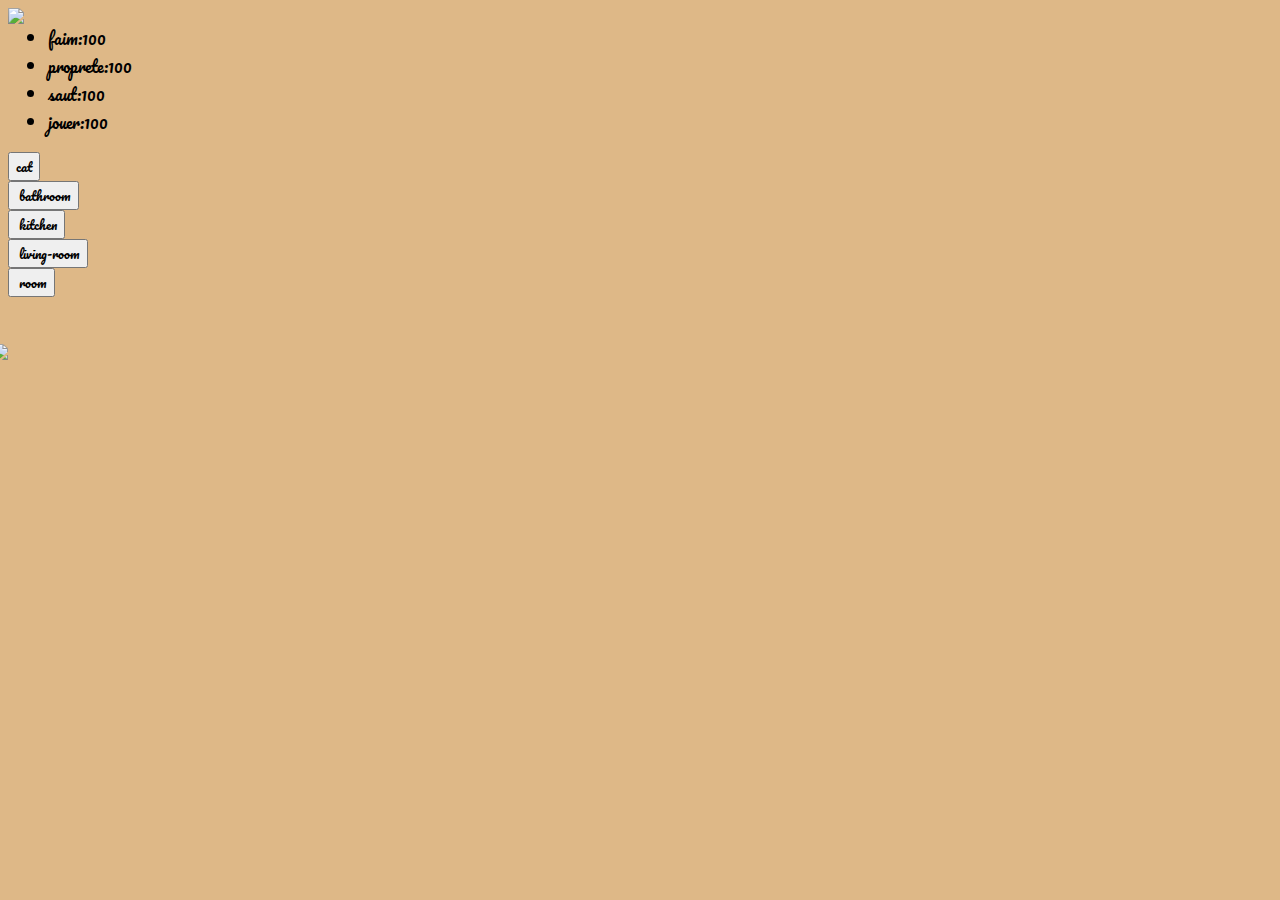
==== index.html @ 0c7a2072 "ajustements" ====
<!DOCTYPE html>
<html lang="en">


<head>
    <meta charset="UTF-8">
    <meta name="viewport" content="width=device-width, initial-scale=1.0">
    <meta http-equiv="X-UA-Compatible" content="ie=edge">
    <link rel="icon" type="image/png" href="chattransparent.png" />
    <link href="https://fonts.googleapis.com/css?family=Pacifico" rel="stylesheet">
    <title>The cat's house</title>
    <link rel="stylesheet" , href="gamestyle.css" />
</head>

<body>
    <main>
        <img src="../tp_js/images/maison.jpg" id="maison" "no-repeat"/>

        <ul class="action"></ul>

        <input type="button" value="cat" id="player" />
        <input type="button" value=" bathroom" id="fm" />
        <input type="button" value=" kitchen" id="pr" />
        <input type="button" value=" living-room" id="st" />
        <input type="button" value=" room" id="jou" />
        <img src="../tp_js/images/chattransparent.png" id="animal" />

        <style>
            /*
        @keyframes toRed {
            to {
                background-color: red;
            }
        }
        
        @keyframes toGreen {
            to {
                background-color: green;
            }
        }
        */
            
            @keyframes moveToBathroom {
                to {
                    top: 13em;
                    left: 37em;
                }
            }
            
            .moveToBathroom {
                animation: moveToBathroom 2s;
                animation-duration: 2s;
                animation-iteration-count: 1;
                animation-fill-mode: forwards;
            }
            
            @keyframes moveToKitchen {
                to {
                    top: 20em;
                    left: 38em;
                }
            }
            
            .moveToKitchen {
                animation: moveToKitchen 2s;
                animation-duration: 2s;
                animation-iteration-count: 1;
                animation-fill-mode: forwards;
            }
            
            @keyframes moveToLivingRoom {
                to {
                    top: 20em;
                    left: 29em;
                }
            }
            
            .moveToLivingRoom {
                animation: moveToLivingRoom 2s;
                animation-duration: 2s;
                animation-iteration-count: 1;
                animation-fill-mode: forwards;
            }
            
            @keyframes moveToRoom {
                to {
                    top: 6em;
                    left: 41em;
                }
            }
            
            .moveToRoom {
                animation: moveToRoom 2s;
                animation-duration: 2s;
                animation-iteration-count: 1;
                animation-fill-mode: forwards;
            }
            /*
        @keyframes ToLivingRoom {
            to {
                top: 30em;
                left: 72em;
            }
        }
        
        .moveToLivingRoom {
            animation: moveToKitchen 2s;
            animation-duration: 2s;
            animation-iteration-count: 1;
            animation-fill-mode: forwards;
        
        }
        */
            /*
        @keyframes toLivingRoom {
            to {
                top: 15em;
                left: 20em;
                }
        }
        
        .moveToLivingRoom {
            animation: toLivingRoom 2s;
            animation-duration: 2s;
            animation-iteration-count: 1;
            animation-fill-mode: forwards;
        */
        </style>

        <script>
            /*
                                                                                                                                                                                                                                                                                                                                                                                                                                                                                                                                                                                                                                                                                                                                                                                                                                                                                                                                                                                                                                                                                                                                                    let oui = document.querySelector('#oui');
                                                                                                                                                                                                                                                                                                                                                                                                                                                                                                                                                                                                                                                                                                                                                                                                                                                                                                                                                                                                                                                                                                                                                    let classes = oui.className;
                                                                                                                                                                                                                                                                                                                                                                                                                                                                                                                                                                                                                                                                                                                                                                                                                                                                                                                                                                                                                                                                                                                                                    oui.addEventListener('animationed', function() {
                                                                                                                                                                                                                                                                                                                                                                                                                                                                                                                                                                                                                                                                                                                                                                                                                                                                                                                                                                                                                                                                                                                                                        oui.className = classes;
                                                                                                                                                                                                                                                                                                                                                                                                                                                                                                                                                                                                                                                                                                                                                                                                                                                                                                                                                                                                                                                                                                                                                    });
                                                                                                                                                                                                                                                                                                                                                                                                                                                                                                                                                                                                                                                                                                                                                                                                                                                                                                                                                                                                                                                                                                                                                    oui.addEventListener('click', function() {
                                                                                                                                                                                                                                                                                                                                                                                                                                                                                                                                                                                                                                                                                                                                                                                                                                                                                                                                                                                                                                                                                                                                                        let button = document.querySelector('#input');
                                                                                                                                                                                                                                                                                                                                                                                                                                                                                                                                                                                                                                                                                                                                                                                                                                                                                                                                                                                                                                                                                                                                                        if (input.value === '') {
                                                                                                                                                                                                                                                                                                                                                                                                                                                                                                                                                                                                                                                                                                                                                                                                                                                                                                                                                                                                                                                                                                                                                            oui.classList.add('pulseRed');
                                                                                                                                                                                                                                                                                                                                                                                                                                                                                                                                                                                                                                                                                                                                                                                                                                                                                                                                                                                                                                                                                                                                                        } else {
                                                                                                                                                                                                                                                                                                                                                                                                                                                                                                                                                                                                                                                                                                                                                                                                                                                                                                                                                                                                                                                                                                                                                            oui.classList.add('pulseGreen');
                                                                                                                                                                                                                                                                                                                                                                                                                                                                                                                                                                                                                                                                                                                                                                                                                                                                                                                                                                                                                                                                                                                                                        }
                                                                                                                                                                                                                                                                                                                                                                                                                                                                                                                                                                                                                                                                                                                                                                                                                                                                                                                                                                                                                                                                                                                                                    }); 
                                                                                                                                                                                                                                                                                                                                                                                                                                                                                                                                                                                                                                                                                                                                                                                                                                                                                                                                                                                                                                                                                                                                                    */
            let chat = {
                // clef : valeur,
                faim: 0,
                proprete: 20,
                saut: 30,
                jouer: 10

            };

            function personnage() {
                chat.proprete += 20;
                chat.faim += 50;
                chat.saut += 70;
                chat.jouer += 40;
                for (let propriete in chat) {
                    console.log(propriete + '' + chat[propriete]);
                }
            }

            function nourrir(animal) {
                animal.faim += 100;
                console.log(animal.faim);

            }
            nourrir(chat);

            function laver(animal) {
                animal.proprete += 80;
                console.log(animal.proprete);
            }
            laver(chat);

            function eduquer(animal) {
                animal.saut += 70;
                console.log(animal.saut);
            }
            eduquer(chat);

            function divertir(animal) {
                animal.jouer += 90;
                console.log(animal.jouer);
            }
            divertir(chat);

            let afficherListe = function() {
                let ul = document.querySelector("ul");
                ul.innerHTML = "";
                for (let propriete in chat) {
                    let li = document.createElement('li');
                    li.textContent = chat[propriete];
                    ul.appendChild(li);
                    li.textContent = propriete + ':' + chat[propriete];

                }
            }
            document.querySelector("#player").addEventListener("click", function() {
                nourrir(chat);
                laver(chat);
                eduquer(chat);
                divertir(chat);
                afficherListe();
            });
            document.querySelector("#pr").addEventListener("click", function() {
                nourrir(chat);
                afficherListe();
            });
            document.querySelector("#fm").addEventListener("click", function() {
                laver(chat);
                afficherListe();
            });
            document.querySelector("#st").addEventListener("click", function() {
                eduquer(chat);
                afficherListe();
            });
            document.querySelector("#jou").addEventListener("click", function() {
                divertir(chat);
                afficherListe();
            });
            afficherListe();
            /*
                    function affichage() {
                        //for(let clef in objet personnage)
                        for (let propriete in personnage) {
                            //console.log(clef + ' ' + valeur);
                            console.log(propriete + ' ' + personnage[propriete]);
                        }
                    };


                    affichage();
            */

            /*
                    document.querySelector("#oui").addEventListener("click", function() {
                        personnage.pv = personnage.pv - 10;
                        console.log(personnage.pv);
                    });
                    document.querySelector("#no").addEventListener("click", function() {
                        personnage.pm = personnage.pm - 10;
                        console.log(personnage.pm);
                    });
                    */
            /*
            let oui = document.querySelector('#oui');
            let classes = oui.className;
            oui.addEventListener('animationend', function() {
                oui.className = classes;
            });
            oui.addEventListener('click', function() {
                let button = document.querySelector('#input');
                if (input.value === '') {
                    oui.classList.add('pulseRed');
                } else {
                    oui.classList.add('pulseGreen');
                }
            });
            */

            fm.addEventListener('click', function() {
                let input = document.querySelector("#fm");
                // if (input.value === '') {
                animal.className = '';
                animal.classList.add('moveToBathroom');

                // }
            });

            pr.addEventListener('click', function() {
                let input = document.querySelector("#pr");
                animal.className = '';
                animal.classList.add('moveToKitchen');
            });
            /*
                    st.addEventListener('click', function() {
                        let input = document.querySelector("#st");
                        animal.classList.add('moveToRoom');
                    });
                    */
            jou.addEventListener('click', function() {
                let input = document.querySelector("#jou");
                animal.className = '';
                animal.classList.add('moveToRoom');
            });

            st.addEventListener('click', function() {
                let input = document.querySelector("#st");
                animal.className = '';
                animal.classList.add('moveToLivingRoom');
            });
        </script>
</body>

</html>
---- gamestyle.css ----
@import url('https://fonts.googleapis.com/css?family=Pacifico');
body {
    position: absolute;
    background-color: burlywood;
}

#animal {
    position: absolute;
    top: 21em;
    left: -1em;
    height: 14em;
}

#maison {
    position: absolute;
    top: 0;
    left: 100;
    z-index: -1;
    width: 1060px;
}

.action {
    font-family: 'Pacifico', cursive;
}

input {
    display: flex;
    font-family: 'Pacifico', cursive;
}
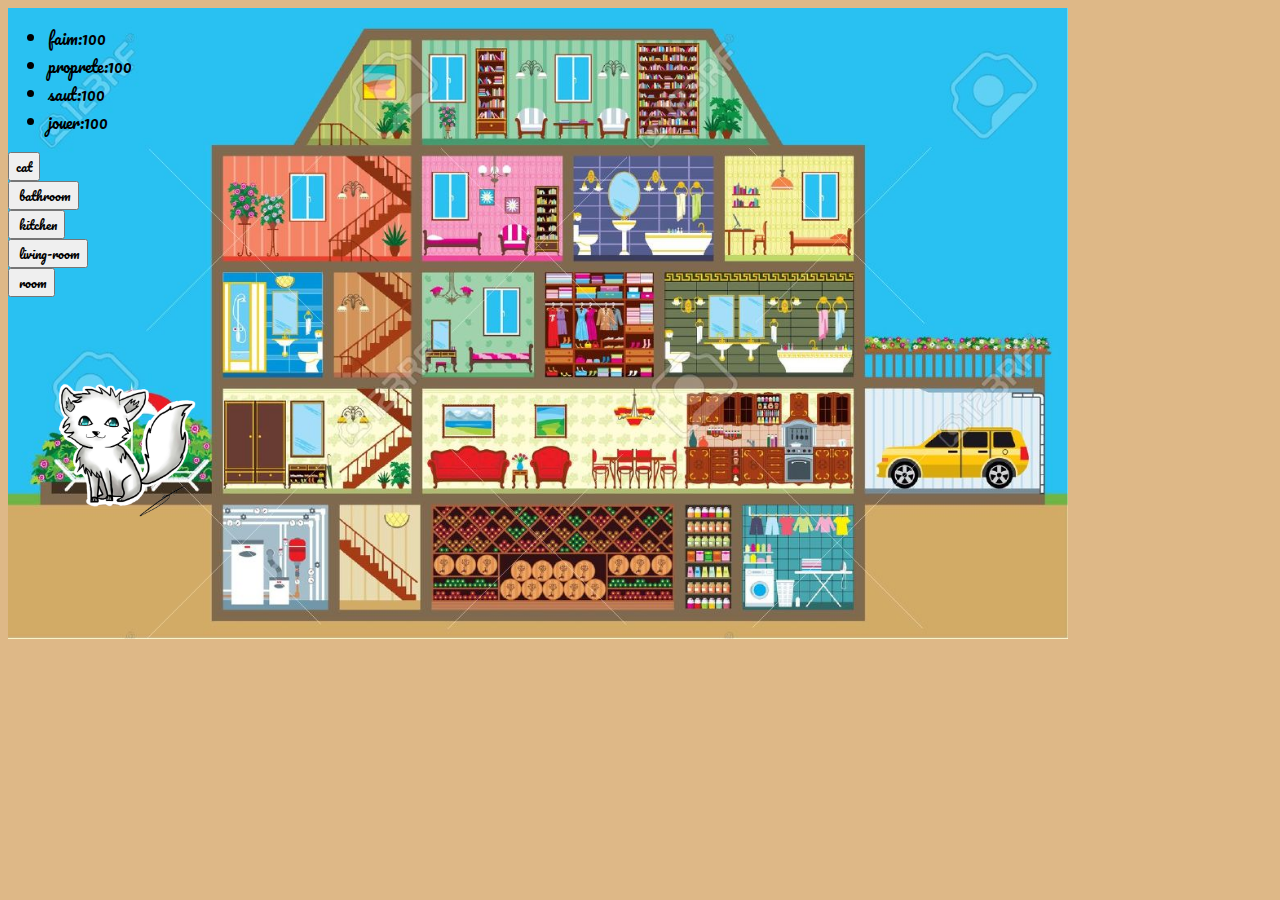
==== commit 9ff85f4a: "modification liens des images" ====
--- a/index.html
+++ b/index.html
@@ -6,7 +6,7 @@
     <meta charset="UTF-8">
     <meta name="viewport" content="width=device-width, initial-scale=1.0">
     <meta http-equiv="X-UA-Compatible" content="ie=edge">
-    <link rel="icon" type="image/png" href="chattransparent.png" />
+    <link rel="icon" type="image/png" href="images/chattransparent.png" />
     <link href="https://fonts.googleapis.com/css?family=Pacifico" rel="stylesheet">
     <title>The cat's house</title>
     <link rel="stylesheet" , href="gamestyle.css" />
@@ -14,7 +14,7 @@
 
 <body>
     <main>
-        <img src="../tp_js/images/maison.jpg" id="maison" "no-repeat"/>
+        <img src="images/maison.jpg" id="maison" "no-repeat"/>
 
         <ul class="action"></ul>
 
@@ -23,7 +23,7 @@
         <input type="button" value=" kitchen" id="pr" />
         <input type="button" value=" living-room" id="st" />
         <input type="button" value=" room" id="jou" />
-        <img src="../tp_js/images/chattransparent.png" id="animal" />
+        <img src="images/chattransparent.png" id="animal" />
 
         <style>
             /*
@@ -129,20 +129,20 @@
 
         <script>
             /*
-                                                                                                                                                                                                                                                                                                                                                                                                                                                                                                                                                                                                                                                                                                                                                                                                                                                                                                                                                                                                                                                                                                                                                    let oui = document.querySelector('#oui');
-                                                                                                                                                                                                                                                                                                                                                                                                                                                                                                                                                                                                                                                                                                                                                                                                                                                                                                                                                                                                                                                                                                                                                    let classes = oui.className;
-                                                                                                                                                                                                                                                                                                                                                                                                                                                                                                                                                                                                                                                                                                                                                                                                                                                                                                                                                                                                                                                                                                                                                    oui.addEventListener('animationed', function() {
-                                                                                                                                                                                                                                                                                                                                                                                                                                                                                                                                                                                                                                                                                                                                                                                                                                                                                                                                                                                                                                                                                                                                                        oui.className = classes;
-                                                                                                                                                                                                                                                                                                                                                                                                                                                                                                                                                                                                                                                                                                                                                                                                                                                                                                                                                                                                                                                                                                                                                    });
-                                                                                                                                                                                                                                                                                                                                                                                                                                                                                                                                                                                                                                                                                                                                                                                                                                                                                                                                                                                                                                                                                                                                                    oui.addEventListener('click', function() {
-                                                                                                                                                                                                                                                                                                                                                                                                                                                                                                                                                                                                                                                                                                                                                                                                                                                                                                                                                                                                                                                                                                                                                        let button = document.querySelector('#input');
-                                                                                                                                                                                                                                                                                                                                                                                                                                                                                                                                                                                                                                                                                                                                                                                                                                                                                                                                                                                                                                                                                                                                                        if (input.value === '') {
-                                                                                                                                                                                                                                                                                                                                                                                                                                                                                                                                                                                                                                                                                                                                                                                                                                                                                                                                                                                                                                                                                                                                                            oui.classList.add('pulseRed');
-                                                                                                                                                                                                                                                                                                                                                                                                                                                                                                                                                                                                                                                                                                                                                                                                                                                                                                                                                                                                                                                                                                                                                        } else {
-                                                                                                                                                                                                                                                                                                                                                                                                                                                                                                                                                                                                                                                                                                                                                                                                                                                                                                                                                                                                                                                                                                                                                            oui.classList.add('pulseGreen');
-                                                                                                                                                                                                                                                                                                                                                                                                                                                                                                                                                                                                                                                                                                                                                                                                                                                                                                                                                                                                                                                                                                                                                        }
-                                                                                                                                                                                                                                                                                                                                                                                                                                                                                                                                                                                                                                                                                                                                                                                                                                                                                                                                                                                                                                                                                                                                                    }); 
-                                                                                                                                                                                                                                                                                                                                                                                                                                                                                                                                                                                                                                                                                                                                                                                                                                                                                                                                                                                                                                                                                                                                                    */
+                                                                                                                                                                                                                                                                                                                                                                                                                                                                                                                                                                                                                                                                                                                                                                                                                                                                                                                                                                                                                                                                                                                                                                                                                                                                                                                let oui = document.querySelector('#oui');
+                                                                                                                                                                                                                                                                                                                                                                                                                                                                                                                                                                                                                                                                                                                                                                                                                                                                                                                                                                                                                                                                                                                                                                                                                                                                                                                let classes = oui.className;
+                                                                                                                                                                                                                                                                                                                                                                                                                                                                                                                                                                                                                                                                                                                                                                                                                                                                                                                                                                                                                                                                                                                                                                                                                                                                                                                oui.addEventListener('animationed', function() {
+                                                                                                                                                                                                                                                                                                                                                                                                                                                                                                                                                                                                                                                                                                                                                                                                                                                                                                                                                                                                                                                                                                                                                                                                                                                                                                                    oui.className = classes;
+                                                                                                                                                                                                                                                                                                                                                                                                                                                                                                                                                                                                                                                                                                                                                                                                                                                                                                                                                                                                                                                                                                                                                                                                                                                                                                                });
+                                                                                                                                                                                                                                                                                                                                                                                                                                                                                                                                                                                                                                                                                                                                                                                                                                                                                                                                                                                                                                                                                                                                                                                                                                                                                                                oui.addEventListener('click', function() {
+                                                                                                                                                                                                                                                                                                                                                                                                                                                                                                                                                                                                                                                                                                                                                                                                                                                                                                                                                                                                                                                                                                                                                                                                                                                                                                                    let button = document.querySelector('#input');
+                                                                                                                                                                                                                                                                                                                                                                                                                                                                                                                                                                                                                                                                                                                                                                                                                                                                                                                                                                                                                                                                                                                                                                                                                                                                                                                    if (input.value === '') {
+                                                                                                                                                                                                                                                                                                                                                                                                                                                                                                                                                                                                                                                                                                                                                                                                                                                                                                                                                                                                                                                                                                                                                                                                                                                                                                                        oui.classList.add('pulseRed');
+                                                                                                                                                                                                                                                                                                                                                                                                                                                                                                                                                                                                                                                                                                                                                                                                                                                                                                                                                                                                                                                                                                                                                                                                                                                                                                                    } else {
+                                                                                                                                                                                                                                                                                                                                                                                                                                                                                                                                                                                                                                                                                                                                                                                                                                                                                                                                                                                                                                                                                                                                                                                                                                                                                                                        oui.classList.add('pulseGreen');
+                                                                                                                                                                                                                                                                                                                                                                                                                                                                                                                                                                                                                                                                                                                                                                                                                                                                                                                                                                                                                                                                                                                                                                                                                                                                                                                    }
+                                                                                                                                                                                                                                                                                                                                                                                                                                                                                                                                                                                                                                                                                                                                                                                                                                                                                                                                                                                                                                                                                                                                                                                                                                                                                                                }); 
+                                                                                                                                                                                                                                                                                                                                                                                                                                                                                                                                                                                                                                                                                                                                                                                                                                                                                                                                                                                                                                                                                                                                                                                                                                                                                                                */
             let chat = {
                 // clef : valeur,
                 faim: 0,
